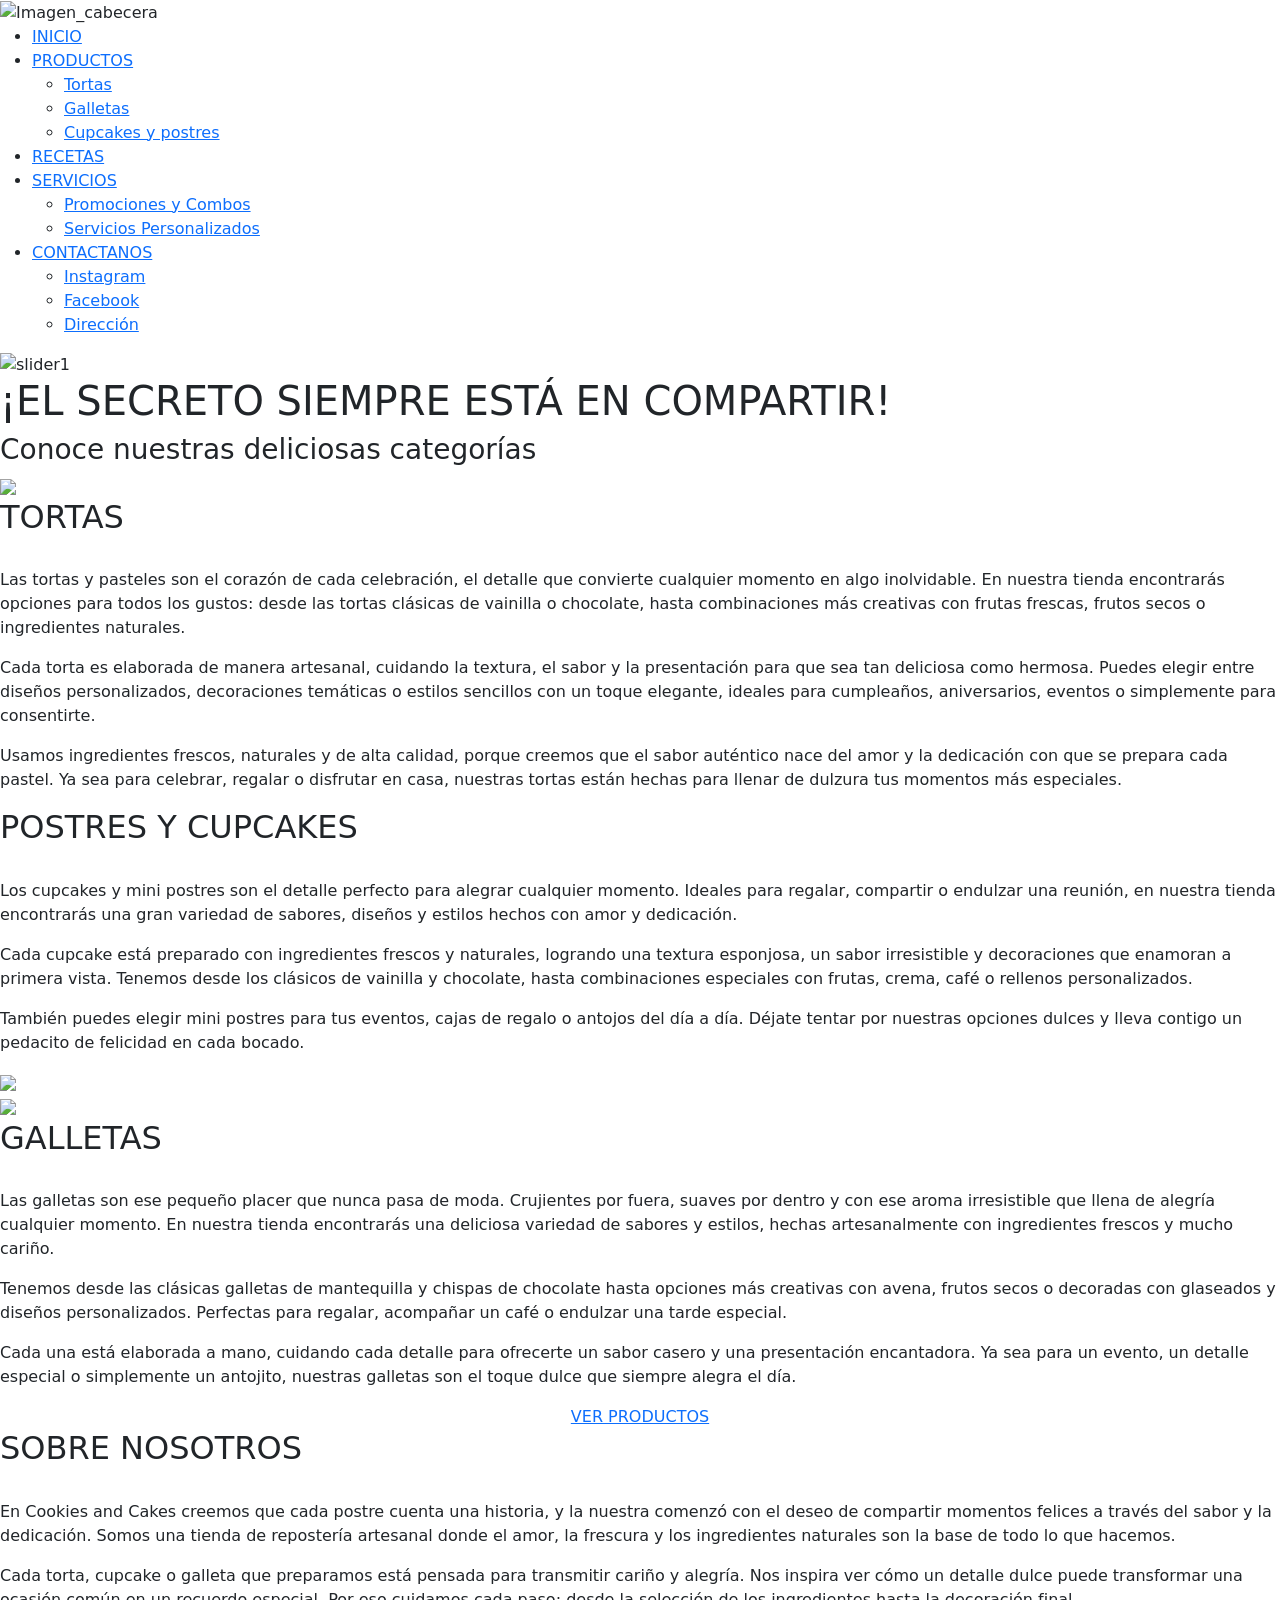
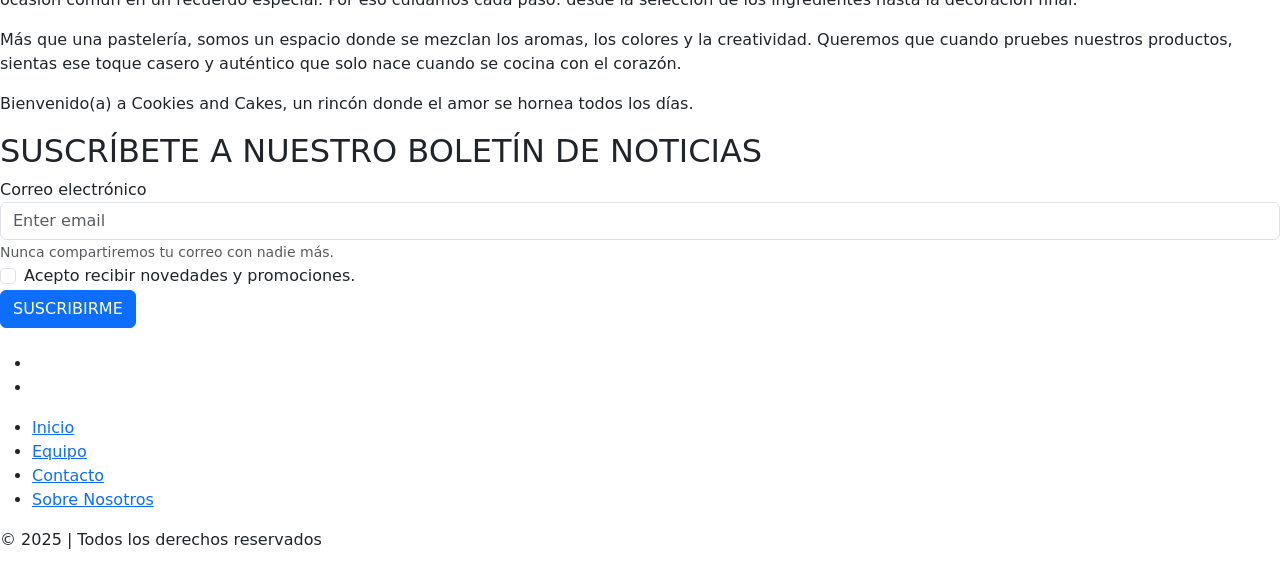
==== index.html @ 84fcd9d8 "Add files via upload" ====
<!DOCTYPE html>
<html lang="es">
<head>
    <meta charset="UTF-8">
    <meta name="author" content="Angela Granja">
    <meta name="keywords" content="Reposteria, Dulces, cookies">
    <meta name="viewport" content="width=device-width, initial-scale=1.0">
    <link rel="stylesheet" href="./Css/estilo1.css">
    <link rel="stylesheet" href="./Css/estilo2.css">
    <link rel="icon" href="./imagenes/cabecera/ICONO.png" type="image/png">

     <!-- Bootstrap CSS -->
    <link href="https://cdn.jsdelivr.net/npm/bootstrap@5.3.2/dist/css/bootstrap.min.css" 
          rel="stylesheet" 
          integrity="sha384-T3c6CoIi6uLrA9TneNEoa7RxnatzjcDSCmG1MXxSR1GAsXEV/Dwwykc2MPK8M2HN" 
          crossorigin="anonymous">
      
    <title>Cookies and Cakes | Repostería artesanal</title>
</head>
<body>
   <!-- Cabecera -->
    
    <header>
        <img class="Cabecera" src="./imagenes/cabecera/banner repostería.png" alt="Imagen_cabecera">
    </header>

    <!-- Navegación -->                 
    
    <nav class="menu"> <!-- Navegación = asociada con el menú de navegación-->
        <ul class="lista">
            <li><a href="./index.html" class="foco activo" tabindex="0">INICIO</a>
                <ul class="sublista">
                    
                </ul>
            </li>
            <li><a href="./productos.html" class="foco" tabindex="0">PRODUCTOS</a>
                <ul class="sublista">
                    <li><a href="./tortas.html">Tortas</a></li>
                    <li><a href="./galletas.html">Galletas</a></li>
                    <li><a href="./cupcakes.html">Cupcakes y postres</a></li>
                </ul>
            </li>
              <li><a href="./recetas.html" class="foco" tabindex="0">RECETAS</a>
                            
            </li>
            <li><a href="./servicios.html" class="foco" tabindex="0">SERVICIOS</a>
                <ul class="sublista">
                    <li><a href="./servicios.html">Promociones y Combos</a></li>
                    <li><a href="./servicios.html">Servicios Personalizados</a></li>
                </ul>
            </li>
            <li><a href="./contacto.html">CONTACTANOS</a>
                <ul class="sublista">
                    <li><a href="#">Instagram</a></li>
                    <li><a href="#">Facebook</a></li>
                    <li><a href="#">Dirección</a></li>
                </ul>
            </li>
        </ul>
    </nav>

    <main> <!--etiqueta para el metodo principal = Aloja el contenido web-->
       <!-- Carrusel -->
        <section class="Contenedor">
            <div id="carouselExampleIndicators" class="carousel slide" data-bs-ride="carousel"> 
  <!-- Contenedor del carrusel, con su id y clases de bootstrap -->
                <div class="carousel-indicators"> <!-- Indicadores puntos debajo del carrusel que permiten navegar entre imágenes -->
                    <button type="button" data-bs-target="#carouselExampleIndicators" data-bs-slide-to="0" class="active" aria-current="true" aria-label="Slide 1"></button> <!-- Botón para el primer slide activo al inicio -->
                    <button type="button" data-bs-target="#carouselExampleIndicators" data-bs-slide-to="1" aria-label="Slide 2"></button>  <!-- Botón para el segundo slide -->
                    <button type="button" data-bs-target="#carouselExampleIndicators" data-bs-slide-to="2" aria-label="Slide 3"></button>   <!-- Botón para el tercer slide -->
                    <button type="button" data-bs-target="#carouselExampleIndicators" data-bs-slide-to="3" aria-label="Slide 4"></button> 
                </div>
                <div class="carousel-inner">  <!-- Contenedor de todas las imágenes del carrusel -->
                    <div class="carousel-item active d-item"> <!-- Primera imagen -->
                        <img src="./imagenes/contenido/banner/1.png" class="d-block w-100 d-img" alt="slider1">
                    </div>
                    <div class="carousel-item d-item">  <!-- Segunda imagen -->
                        <img src="./imagenes/contenido/banner/5.png" class="d-block w-100" alt="slider2">
                    </div>
                    <div class="carousel-item d-item"> <!-- Tercera imagen -->
                        <img src="./imagenes/contenido/banner/3.png" class="d-block w-100" alt="slider3">
                    </div>
                    <div class="carousel-item d-item"> <!-- Tercera imagen -->
                        <img src="./imagenes/contenido/banner/4.png" class="d-block w-100" alt="slider3">
                    </div>
                    
                </div>
                <button class="carousel-control-prev" type="button" data-bs-target="#carouselExampleIndicators" data-bs-slide="prev"> <!-- Botón de control para ir a la imagen anterior -->
                    <span class="carousel-control-prev-icon" aria-hidden="true"></span>  <!-- Icono de flecha hacia la izquierda -->
                    <span class="visually-hidden">Anterior</span>
                </button>
                <button class="carousel-control-next" type="button" data-bs-target="#carouselExampleIndicators" data-bs-slide="next"> <!-- Botón de control para ir a la imagen siguiente -->
                    <span class="carousel-control-next-icon" aria-hidden="true"></span> <!-- Icono de flecha hacia la derecha -->
                    <span class="visually-hidden">Siguiente</span>
                </button>
            </div>
        </section> 
        <!-- Sección 1 -->
        <section class="Contenedor">
            <section class="Texto1">
                <h1>¡EL SECRETO SIEMPRE ESTÁ EN COMPARTIR!</h1>
                <h3>Conoce nuestras deliciosas categorías</h3>
            </section>            
        </section>         
                                   
        <!-- Sección 2 -->
        <section class="Contenedor">
            <section class="Imagen2">
                <img class="imgt2" src="./imagenes/contenido/Torta-zanahoria_1080x.webp">
            </section>

          <section class="Texto2">
                <h2>TORTAS </h2>
                <br>
                <section >
                <p>
                Las tortas y pasteles son el corazón de cada celebración, el detalle que convierte cualquier momento en algo inolvidable. En nuestra tienda encontrarás opciones para todos los gustos: desde las tortas clásicas de vainilla o chocolate, hasta combinaciones más creativas con frutas frescas, frutos secos o ingredientes naturales. 
                </p>

                <p>
                Cada torta es elaborada de manera artesanal, cuidando la textura, el sabor y la presentación para que sea tan deliciosa como hermosa. Puedes elegir entre diseños personalizados, decoraciones temáticas o estilos sencillos con un toque elegante, ideales para cumpleaños, aniversarios, eventos o simplemente para consentirte. 
                </p>

                <p>
                Usamos ingredientes frescos, naturales y de alta calidad, porque creemos que el sabor auténtico nace del amor y la dedicación con que se prepara cada pastel. Ya sea para celebrar, regalar o disfrutar en casa, nuestras tortas están hechas para llenar de dulzura tus momentos más especiales.
                </p>

                </section>
          </section>
        </section>
        <!-- Sección 3 -->      
        <section class="Contenedor">
          
          <section class="Texto3">
                <h2>POSTRES Y CUPCAKES </h2>
                <br>
                <section >
                <p>
                Los cupcakes y mini postres son el detalle perfecto para alegrar cualquier momento. Ideales para regalar, compartir o endulzar una reunión, en nuestra tienda encontrarás una gran variedad de sabores, diseños y estilos hechos con amor y dedicación. 
                </p>
                <p>
                Cada cupcake está preparado con ingredientes frescos y naturales, logrando una textura esponjosa, un sabor irresistible y decoraciones que enamoran a primera vista. Tenemos desde los clásicos de vainilla y chocolate, hasta combinaciones especiales con frutas, crema, café o rellenos personalizados.
                </p>
                <p>
                También puedes elegir mini postres para tus eventos, cajas de regalo o antojos del día a día. Déjate tentar por nuestras opciones dulces y lleva contigo un pedacito de felicidad en cada bocado.
                </p>
                </section>
          </section>
            <section class="Imagen3">
                <img class="imgt3" src="./imagenes/contenido/cupcakes1.jpg">
            </section>
        </section>

        <!-- Sección 4 -->
        <section class="Contenedor">
            <section class="Imagen5">
                <img class="imgt5" src="./imagenes/contenido/galletas.jpg">
            </section>

          <section class="Texto5">
                <h2>GALLETAS </h2>
                <br>
                <section >
                <p>
                Las galletas son ese pequeño placer que nunca pasa de moda. Crujientes por fuera, suaves por dentro y con ese aroma irresistible que llena de alegría cualquier momento. En nuestra tienda encontrarás una deliciosa variedad de sabores y estilos, hechas artesanalmente con ingredientes frescos y mucho cariño. 
                </p>
                <p>
                Tenemos desde las clásicas galletas de mantequilla y chispas de chocolate hasta opciones más creativas con avena, frutos secos o decoradas con glaseados y diseños personalizados. Perfectas para regalar, acompañar un café o endulzar una tarde especial. 
                </p>
                <p>
                Cada una está elaborada a mano, cuidando cada detalle para ofrecerte un sabor casero y una presentación encantadora. Ya sea para un evento, un detalle especial o simplemente un antojito, nuestras galletas son el toque dulce que siempre alegra el día.
                </p>
            </section>
          </section>
        </section>
        
        <div class="text-center">
            <a href="./productos.html" class="BTN1">VER PRODUCTOS</a>
        </div>
       
         <section class="Contenedor">
           
          <section class="Texto6">
                <h2>SOBRE NOSOTROS </h2>
                <br>
                <section >
                <p>
                En Cookies and Cakes creemos que cada postre cuenta una historia, y la nuestra comenzó con el deseo de compartir momentos felices a través del sabor y la dedicación. Somos una tienda de repostería artesanal donde el amor, la frescura y los ingredientes naturales son la base de todo lo que hacemos. 
                </p>
                <p>
                Cada torta, cupcake o galleta que preparamos está pensada para transmitir cariño y alegría. Nos inspira ver cómo un detalle dulce puede transformar una ocasión común en un recuerdo especial. Por eso cuidamos cada paso: desde la selección de los ingredientes hasta la decoración final.
                </p>
                <p>
                Más que una pastelería, somos un espacio donde se mezclan los aromas, los colores y la creatividad. Queremos que cuando pruebes nuestros productos, sientas ese toque casero y auténtico que solo nace cuando se cocina con el corazón.
                </p>
                <p>
                Bienvenido(a) a Cookies and Cakes, un rincón donde el amor se hornea todos los días.
                </p>
        </section>
          </section>

        </section>   

<section class="Contenedorform">
    <section class="Texto7">
    <h2>SUSCRÍBETE A NUESTRO BOLETÍN DE NOTICIAS </h2>
    </section>
    <form> <!-- Inicio del formulario -->
        <div class="form-group"> <!-- Grupo para ingresar el correo electrónico -->
            <label for="exampleInputEmail1">Correo electrónico</label> <!-- Etiqueta asociada al campo de correo -->
            <input type="email" class="form-control" id="exampleInputEmail1" aria-describedby="emailHelp" placeholder="Enter email">
            <small id="emailHelp" class="form-text text-muted">Nunca compartiremos tu correo con nadie más.</small> <!-- Texto de ayuda debajo del campo de correo -->
        </div>
  
        <div class="form-check">
            <input type="checkbox" class="form-check-input" id="exampleCheck1">
            <label class="form-check-label" for="exampleCheck1">Acepto recibir novedades y promociones.</label>
        </div>
        <button type="submit" class="btn btn-primary">SUSCRIBIRME</button>
    </form>

</section>      
      
    </main>

<footer class="piedepagina">
    <img class="imagenf" src="./imagenes/cabecera/ICONO.png" alt="">
    <ul class="social">
        <li class="icono">
            <a href="#" class="icon" target="_blank" rel="noopener noreferrer">
                <ion-icon name="logo-instagram"></ion-icon>
            </a>
        </li>
        <li class="icono">
            <a href="#" class="icon" target="_blank" rel="noopener noreferrer">
                <ion-icon name="logo-facebook"></ion-icon>
            </a>
        </li>
    </ul>

    <ul class="menu">
        <li class="elementos">
            <a href="./index.html" class="iconos">Inicio</a>
        </li>
        <li class="elementos">
            <a href="#" class="iconos">Equipo</a>
        </li>
        <li class="elementos">
            <a href="./contacto.html" class="iconos">Contacto</a>
        </li>
        <li class="elementos">
            <a href="./index.html" class="iconos">Sobre Nosotros</a>
        </li>
    </ul>

    <p class="text">© 2025 | Todos los derechos reservados</p>
</footer>

<script  type = "module"  src = " https://unpkg.com/ionicons@7.1.0/dist/ionicons/ionicons.esm.js " > </script> 
<script nomodule  src  = " https://unpkg.com/ionicons@7.1.0/dist/ionicons/ionicons.js " > </script>
<!-- Bootstrap JS -->
 <script src="https://cdn.jsdelivr.net/npm/bootstrap@5.3.8/dist/js/bootstrap.bundle.min.js" 
            integrity="sha384-FKyoEForCGlyvwx9Hj09JcYn3nv7wiPVlz7YYwJrWVcXK/BmnVDxM+D2scQbITxI" 
            crossorigin="anonymous"></script>
</body>
</html>
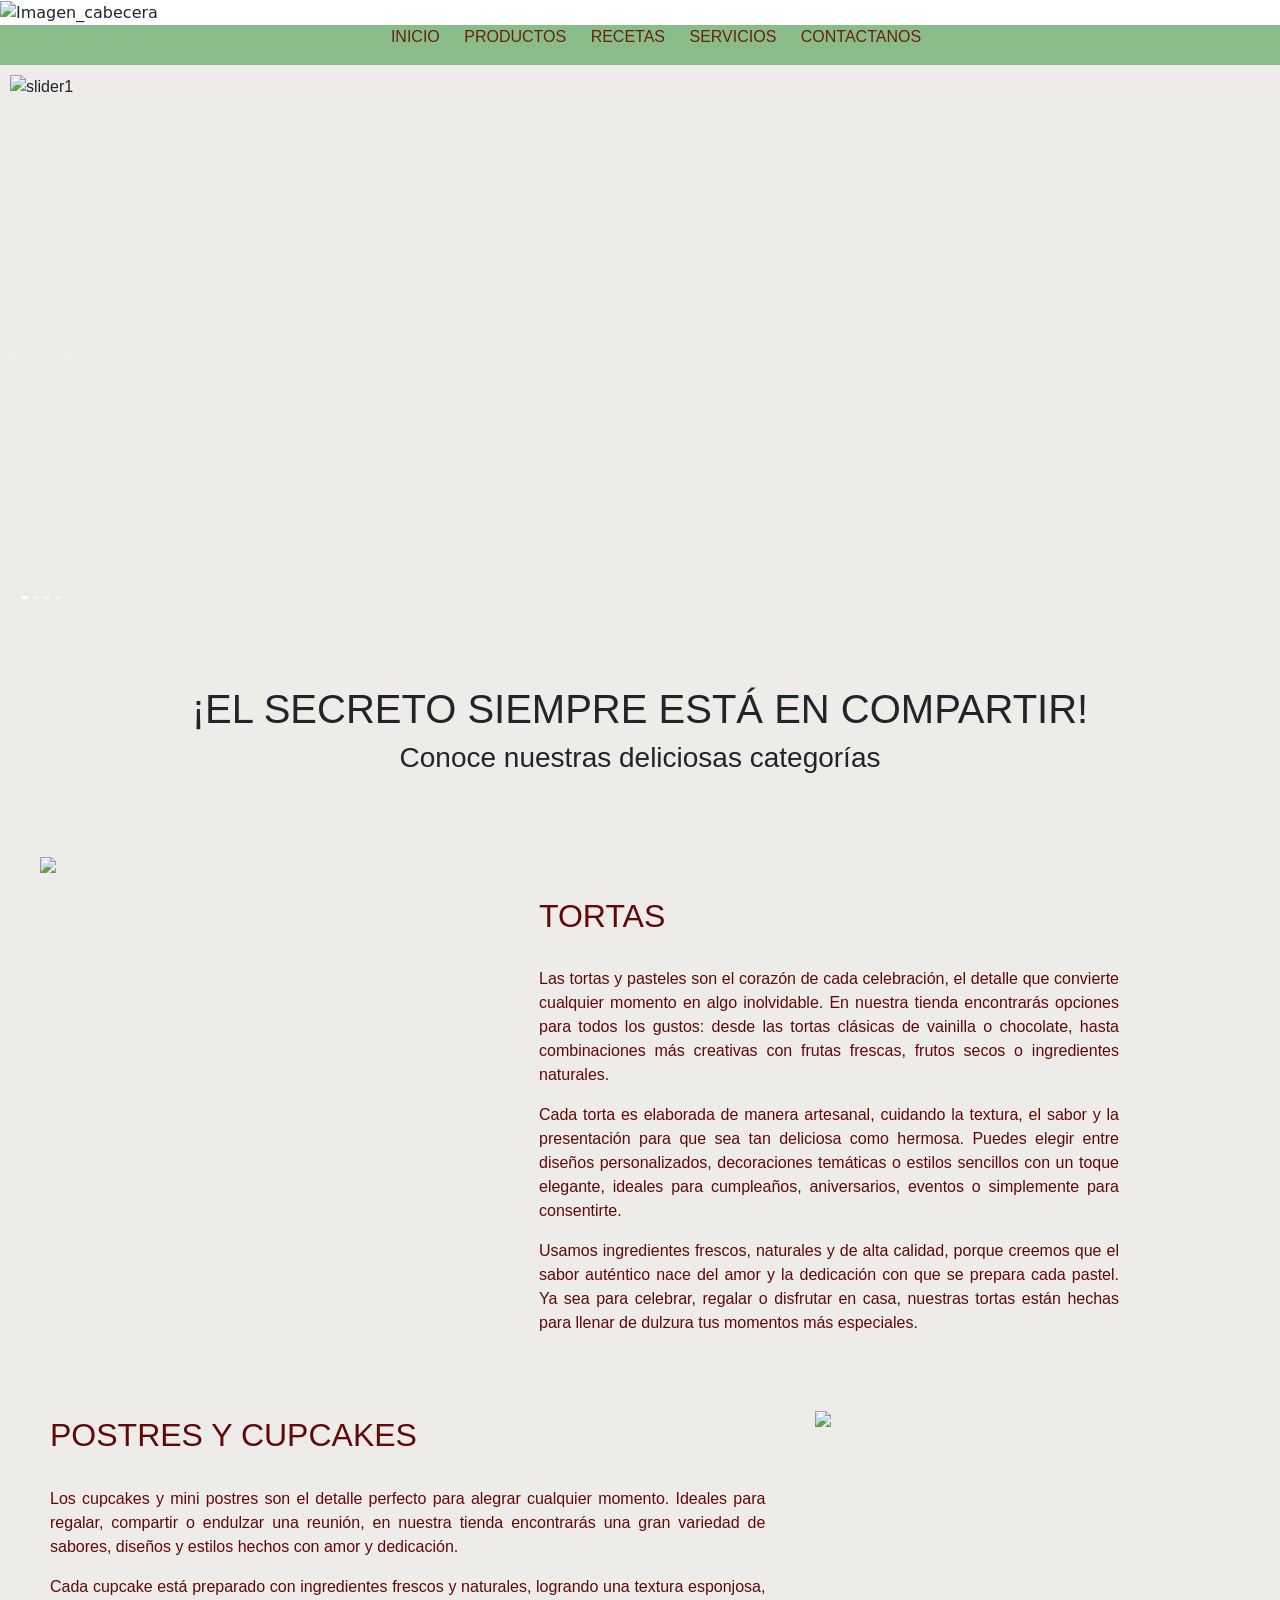
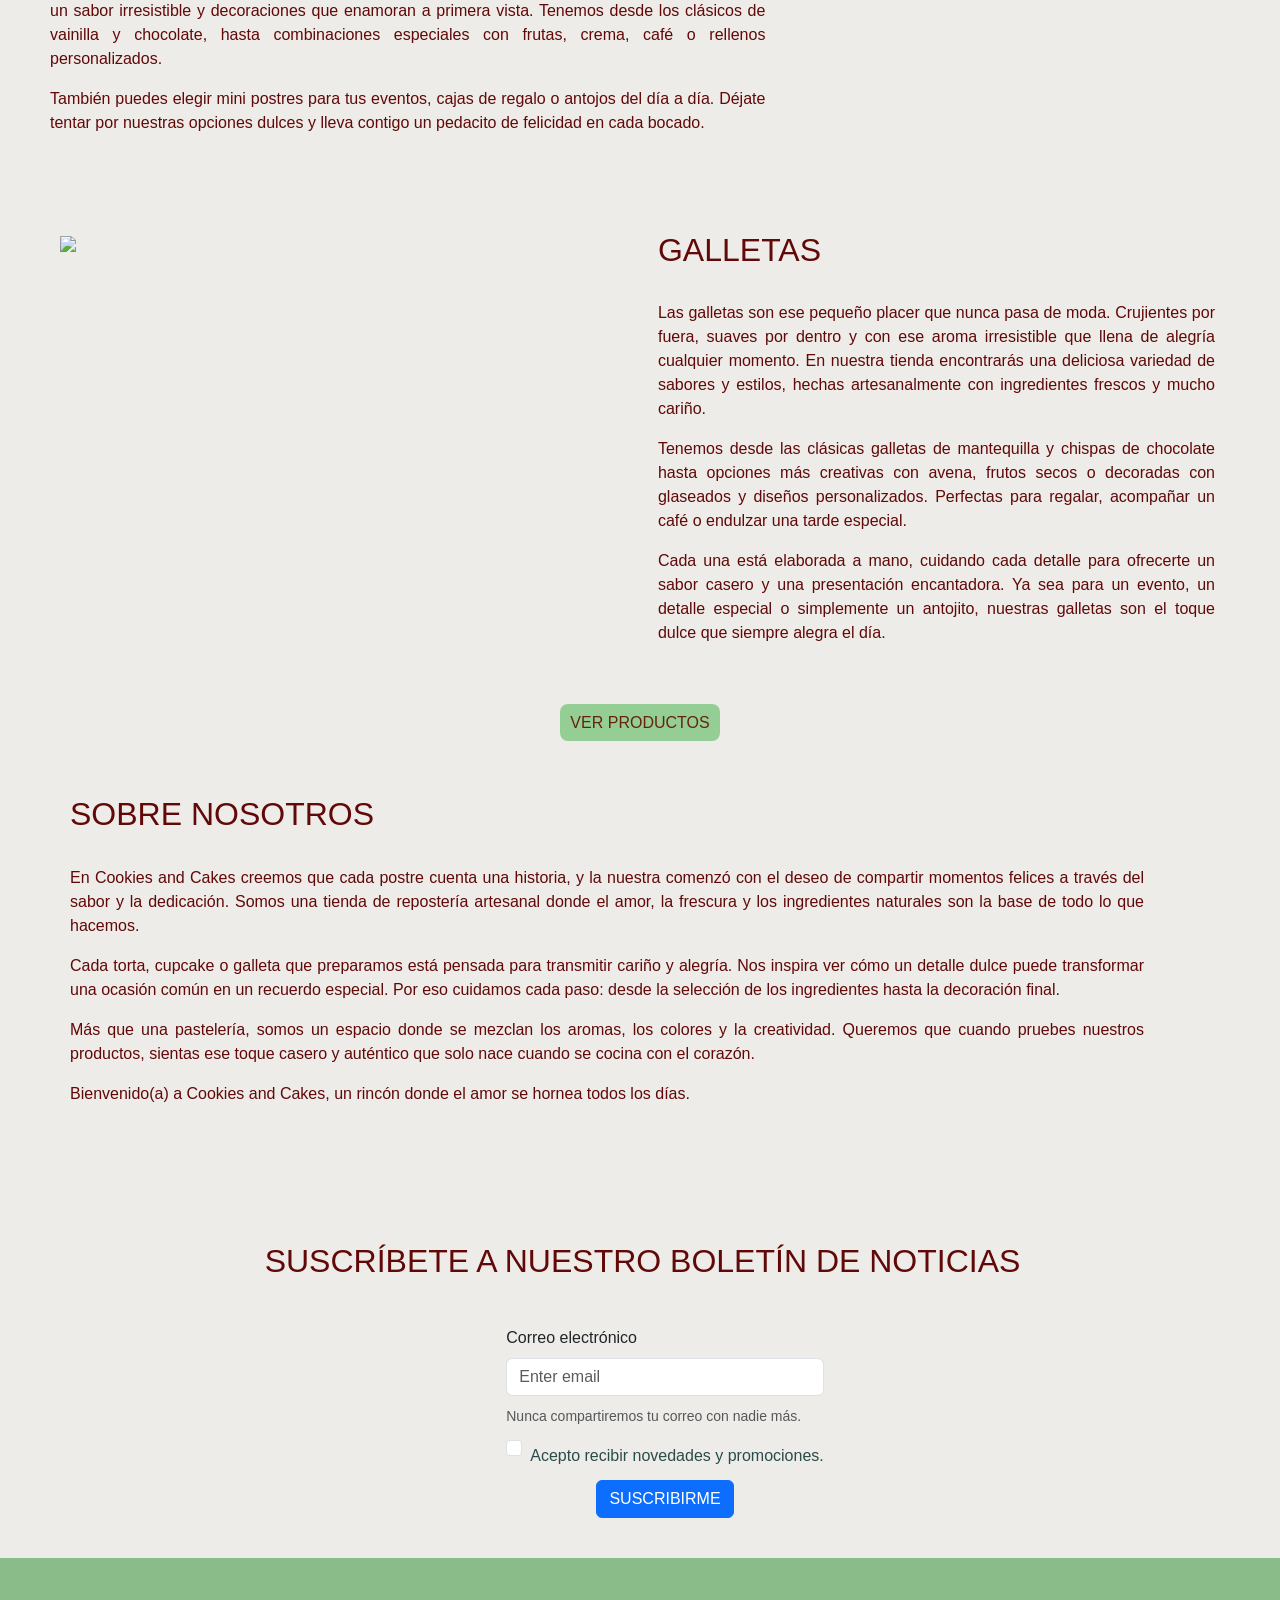
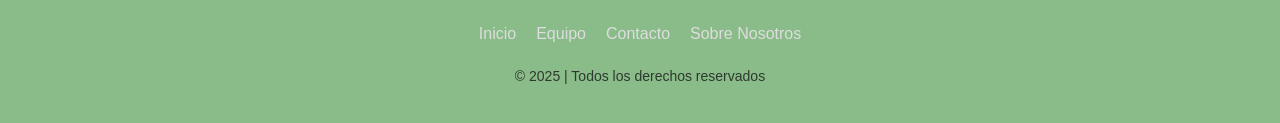
==== commit e90e1827: "Add files via upload" ====
--- a/index.html
+++ b/index.html
@@ -7,7 +7,7 @@
     <meta name="viewport" content="width=device-width, initial-scale=1.0">
     <link rel="stylesheet" href="./Css/estilo1.css">
     <link rel="stylesheet" href="./Css/estilo2.css">
-    <link rel="icon" href="./imagenes/cabecera/ICONO.png" type="image/png">
+    <link rel="icon" href="./imgcabecera/ICONO.png" type="image/png">
 
      <!-- Bootstrap CSS -->
     <link href="https://cdn.jsdelivr.net/npm/bootstrap@5.3.2/dist/css/bootstrap.min.css" 
@@ -21,7 +21,7 @@
    <!-- Cabecera -->
     
     <header>
-        <img class="Cabecera" src="./imagenes/cabecera/banner repostería.png" alt="Imagen_cabecera">
+        <img class="Cabecera" src="./imgcabecera/banner repostería.png" alt="Imagen_cabecera">
     </header>
 
     <!-- Navegación -->                 
@@ -72,16 +72,16 @@
                 </div>
                 <div class="carousel-inner">  <!-- Contenedor de todas las imágenes del carrusel -->
                     <div class="carousel-item active d-item"> <!-- Primera imagen -->
-                        <img src="./imagenes/contenido/banner/1.png" class="d-block w-100 d-img" alt="slider1">
+                        <img src="./banner/1.png" class="d-block w-100 d-img" alt="slider1">
                     </div>
                     <div class="carousel-item d-item">  <!-- Segunda imagen -->
-                        <img src="./imagenes/contenido/banner/5.png" class="d-block w-100" alt="slider2">
+                        <img src="./banner/5.png" class="d-block w-100" alt="slider2">
                     </div>
                     <div class="carousel-item d-item"> <!-- Tercera imagen -->
-                        <img src="./imagenes/contenido/banner/3.png" class="d-block w-100" alt="slider3">
+                        <img src="./banner/3.png" class="d-block w-100" alt="slider3">
                     </div>
                     <div class="carousel-item d-item"> <!-- Tercera imagen -->
-                        <img src="./imagenes/contenido/banner/4.png" class="d-block w-100" alt="slider3">
+                        <img src="./banner/4.png" class="d-block w-100" alt="slider3">
                     </div>
                     
                 </div>
@@ -106,7 +106,7 @@
         <!-- Sección 2 -->
         <section class="Contenedor">
             <section class="Imagen2">
-                <img class="imgt2" src="./imagenes/contenido/Torta-zanahoria_1080x.webp">
+                <img class="imgt2" src="./imgcontenido/Torta-zanahoria_1080x.webp">
             </section>
 
           <section class="Texto2">
@@ -147,14 +147,14 @@
                 </section>
           </section>
             <section class="Imagen3">
-                <img class="imgt3" src="./imagenes/contenido/cupcakes1.jpg">
+                <img class="imgt3" src="./imgcontenido/cupcakes1.jpg">
             </section>
         </section>
 
         <!-- Sección 4 -->
         <section class="Contenedor">
             <section class="Imagen5">
-                <img class="imgt5" src="./imagenes/contenido/galletas.jpg">
+                <img class="imgt5" src="./imgcontenido/galletas.jpg">
             </section>
 
           <section class="Texto5">
@@ -224,15 +224,15 @@
     </main>
 
 <footer class="piedepagina">
-    <img class="imagenf" src="./imagenes/cabecera/ICONO.png" alt="">
+    <img class="imagenf" src="./imgcabecera/ICONO.png" alt="">
     <ul class="social">
         <li class="icono">
-            <a href="#" class="icon" target="_blank" rel="noopener noreferrer">
+            <a href="https://www.instagram.com/" class="icon" target="_blank" rel="noopener noreferrer">
                 <ion-icon name="logo-instagram"></ion-icon>
             </a>
         </li>
         <li class="icono">
-            <a href="#" class="icon" target="_blank" rel="noopener noreferrer">
+            <a href="https://web.facebook.com/" class="icon" target="_blank" rel="noopener noreferrer">
                 <ion-icon name="logo-facebook"></ion-icon>
             </a>
         </li>
--- a/Css/estilo1.css
+++ b/Css/estilo1.css
@@ -0,0 +1,94 @@
+.Cabecera
+{
+    width: 100%;
+    max-height: 10%;
+}
+.menu
+{
+    display: inline-block;/*bloque en linea horizontal*/
+    background-color: rgb(148, 206, 148);
+    width: 100%;       
+}
+.lista
+{
+    font-family:'Segoe UI', Tahoma, Geneva, Verdana, sans-serif;
+    color: rgb(95, 55, 12);
+    font-size: 12pt;
+    list-style: none;
+    text-align: center;
+    
+}
+.lista > li
+{
+    display: inline-block;/*bloque en linea horizontal*/
+    position: relative;
+    /*las posiciones absolutas las ocupamos cuando vamos a 
+    diseñar objetos fijos = no cambian las propiedades del ancho y alto*/
+}
+.lista > li > a
+{
+    text-decoration: none;
+    color: rgb(102, 35, 11);
+    padding: 10px;    
+}
+.lista > li a:hover
+{
+    background-color:  rgb(97, 175, 97);
+    color: rgb(69, 30, 2);
+    text-decoration: underline;     
+}
+.sublista
+{
+    display: none; /*no se muestre la sublista inicialmente*/
+    position: absolute; /*no oculta el campo de lista*/
+    background-color: rgb(193, 222, 193);
+    list-style: none; /*no va a tener puntos*/ 
+    margin: 0;
+    padding: 0;
+    min-width: 180px;
+    z-index: 1000; /*hace que se muestre encima de otros elementos*/
+    top: 100%;
+    left: 0;
+    border-radius: 5px;    
+}
+.sublista li a /*editar el estilo de los items de sublista*/
+{
+    display: block; /*cada enlace ocupa toda la fila*/
+    padding: 15px;
+    color: rgb(102, 35, 11);
+    text-decoration: none;
+    text-align: left;
+}
+.sublista li a:hover /*cambia de color al pasar el mouse*/
+{
+    background-color: rgb(97, 175, 97) ;
+    color:rgb(71, 31, 16);
+    text-decoration: none;
+}
+/* Mostrar submenú al pasar el mouse */
+.lista > li:hover .sublista
+{
+    display: block;
+}
+.productos
+{
+    background-color: white;
+    border:1px solid;
+    border-radius: 10px;
+    padding: 20px;
+    margin: 10px;
+    box-shadow: 2px 2px 6px rgba(0,0,0,0.1);
+    display: inline-block;
+    vertical-align: top;
+    text-align: center;
+}
+.productos h3
+{
+    color: rgb(138, 100, 43);
+    margin-bottom: 10px;
+
+}
+.productos p
+{
+    color: rgb(170, 110, 53);
+}
--- a/Css/estilo2.css
+++ b/Css/estilo2.css
@@ -0,0 +1,346 @@
+.Contenedor
+{   
+    width:auto;
+    height: auto;
+    background-color: rgb(238, 236, 232);
+    padding: 10px;
+    font-family: 'Trebuchet MS', 'Lucida Sans Unicode', 'Lucida Grande', 'Lucida Sans', Arial, sans-serif;
+    font-size: 12pt;
+    display: flex;
+    
+}
+
+.Texto1, .Imagen
+{
+    width:100%;
+    height: auto;
+    display: block;
+    padding: 20px;
+   text-align: center;
+   margin-top: 20px;
+    font-family: 'Trebuchet MS', 'Lucida Sans Unicode', 'Lucida Grande', 'Lucida Sans', Arial, sans-serif;
+    font-size: 12pt;
+
+}
+
+
+.imgt
+{
+    width: 100%;
+    max-height: auto;
+
+}
+
+
+.Texto2
+{
+    width:50%;
+    height: auto;
+    display: block;
+    padding: 25px;
+    color: rgb(97, 8, 8);
+    margin-top: 50px;
+    text-align: justify;           
+}
+
+
+.Imagen2
+{
+    width:40%;
+    height: auto;
+    display: block;
+    padding: 30px;
+    
+    
+}
+.imgt2
+{
+    width: 100%;
+    max-height: auto;
+
+}
+
+.Texto3
+{
+    width:50%;
+    height: auto;
+    display: block;
+    padding: 30px;
+    color: rgb(97, 8, 8);
+    margin-top: 10px;   
+    text-align: justify; 
+    margin-left: 30px;  
+    margin-right: 30px;    
+}
+
+
+.Imagen3
+{
+    width:60%;
+    height: auto;
+    display: block;
+    padding: 10px;
+    margin-right: 20px;
+    
+}
+.imgt3
+{
+    width: 100%;
+    max-height: auto;
+
+}
+
+.Texto5
+{
+    width:50%;
+    height: auto;
+    display: block;
+    padding: 30px;
+    color: rgb(97, 8, 8);
+    margin-top: 20px; 
+    text-align: justify; 
+    margin-right: 25px;         
+}
+
+
+.Imagen5
+{
+    width:50%;
+    height: auto;
+    display: block;
+    padding: 50px;   
+}
+.imgt5
+{
+    width: 100%;
+    max-height: auto;
+
+}
+
+.Texto6
+{
+    width:90%;
+    height: auto;
+    display: block;
+    padding: 30px;
+    color: rgb(97, 8, 8);
+    margin-top: 10px; 
+    text-align: justify; 
+    margin-right: 25px; 
+    margin-left: 30px;        
+}
+
+.Texto7
+{
+    width:90%;
+    height: auto;
+    display: block;
+    padding: 30px;
+    color: rgb(97, 8, 8);
+    margin-top: 10px; 
+    text-align: justify; 
+    margin-right: 25px; 
+    margin-left: 30px;        
+}
+.Texto3
+{
+    width:100%;
+    height: auto;
+    display: block;
+    padding: 10px;
+   
+}
+
+.Texto4
+{
+    width:100%;
+    height: auto;
+    display: block;
+    padding: 10px;
+   
+}
+.text-center
+{
+    background-color:rgb(238, 236, 232) ;
+    padding: 10px;
+}
+.BTN1
+{
+    background-color: rgb(148, 206, 148); 
+    font-family:Arial, Helvetica, sans-serif;
+    font-size: 12pt;
+    padding: 10px;
+    color: rgb(102, 35, 11);
+    border: none;
+    border-radius: 8px;
+    text-decoration: none;
+   
+  }
+
+.BTN1:hover
+{
+    background-color: rgb(92, 145, 92);
+}
+
+.carousel-inner
+{
+    width: 100%;
+    height:650px ;
+}
+
+.Contenedor2
+{   
+    width:auto;
+    height: auto;
+    background-color: rgb(138, 188, 138);
+    padding: 20px;
+    font-family: 'Trebuchet MS', 'Lucida Sans Unicode', 'Lucida Grande', 'Lucida Sans', Arial, sans-serif;
+    font-size: 12pt;
+    display: flex;
+    border-radius: 10px;
+}
+
+.card-img-top
+{
+    width: auto;
+    height: 360px;
+}
+
+
+.piedepagina 
+{
+    background-color: rgb(138, 188, 138); 
+    color: #191818; 
+    padding: 20px;
+    text-align: center;
+    font-family: 'Poppins', sans-serif;
+}
+
+.piedepagina ul 
+{
+    list-style: none;
+    padding: 0;
+    margin: 10px 0;
+    display: flex;
+    justify-content: center;
+    gap: 20px;
+}
+.menu
+{ 
+    background-color:rgb(138, 188, 138) ;
+
+}
+
+/* Íconos de redes sociales */
+.social .icon 
+{
+    color: #ffffff;
+    font-size: 30px;
+    
+}
+
+.social .icon:hover 
+{
+    color: #a5e3d9; /* Tono suave para hover */
+    transform: scale(1.2);
+}
+
+/* Enlaces del menú */
+.menu .iconos {
+    color: #ddd;
+    text-decoration: none;
+    font-size: 16px;
+   
+}
+
+.menu .iconos:hover {
+    color: #a5e3d9;
+}
+
+/* Texto inferior */
+.text {
+    margin-top: 20px;
+    font-size: 14px;
+    opacity: 0.8;
+}
+.Contenedorform
+{   
+    width:auto;
+    height: auto;
+    background-color: rgb(238, 236, 232);
+    padding: 40px;
+    font-family: 'Trebuchet MS', 'Lucida Sans Unicode', 'Lucida Grande', 'Lucida Sans', Arial, sans-serif;
+    font-size: 12pt;
+    display: flex;
+    margin-top: 0px;
+    justify-content: center;
+    flex-wrap: wrap;
+    text-align: center;
+    line-height: 2.5;
+}
+.Contenedorform .Texto7 h2{
+    text-align: center;
+}
+.Contenedorform .form-group{
+    text-align: left;
+}
+
+.form-group{
+    margin-left: 50px;
+    
+}
+
+.form-control {
+  padding: 5px;
+  border-radius: 8px;
+  border: 1px solid #a0cfc8;
+  font-size: 14px;
+  transition: border-color 0.3s, box-shadow 0.3s;
+}
+
+
+
+/* Texto pequeño de ayuda */
+.form-text {
+  font-size: 12px;
+  color: #6c757d;
+  margin-top: 5px;
+}
+
+
+.form-check {
+  margin-left: 50px;
+  display: flex;
+  align-items: center;
+  gap: 8px;
+  color: #2a4b4a;
+}
+
+/* Botón */
+.btn {
+  background-color: #58a99d;
+  color: #fff;
+  border: none;
+  padding: 12px;
+  border-radius: 8px;
+  font-size: 16px;
+  font-weight: 600;
+  cursor: pointer;
+  transition: background-color 0.3s, transform 0.2s;
+  margin-left: 50px;
+}
+
+.btn:hover {
+  background-color: #4d9388;
+  transform: scale(1.03);
+}
+.carousel-inner {
+    height: 550px;                /* Reduce altura del carrusel */
+  }
+.imagenf{
+    width: 10%;
+    height: auto;
+}
+
+
+
